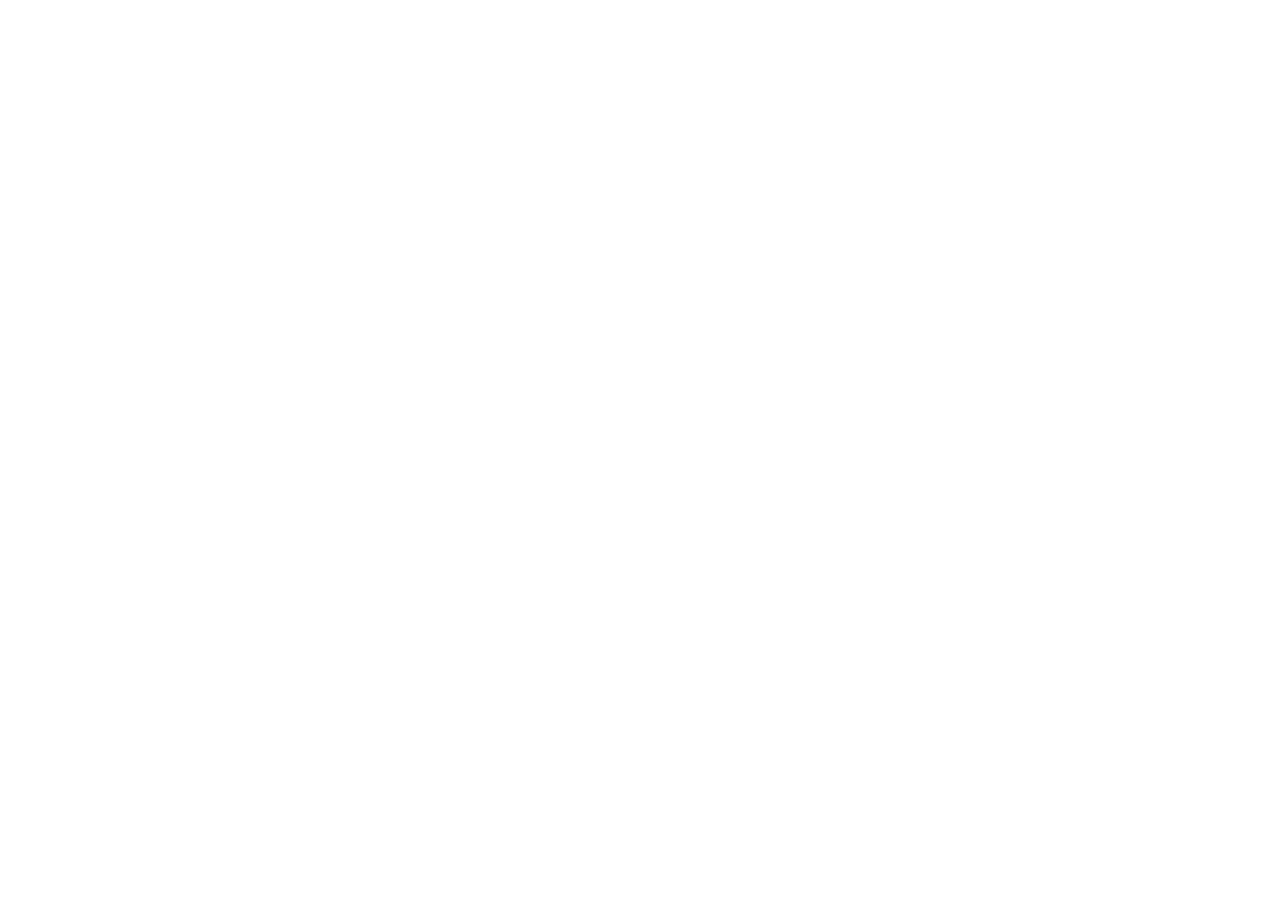
==== src/main/resources/templates/content.html @ c7561a71 "detali 1" ====
<!DOCTYPE html>
<html lang="en">
<head>
    <meta charset="UTF-8"/>
    <title>Title</title>
</head>
<body>
<div data-th-text="${apk.STORAGE_URL}"></div>
<div data-th-text="${apk.APK_NAME}"></div>
</body>
</html>
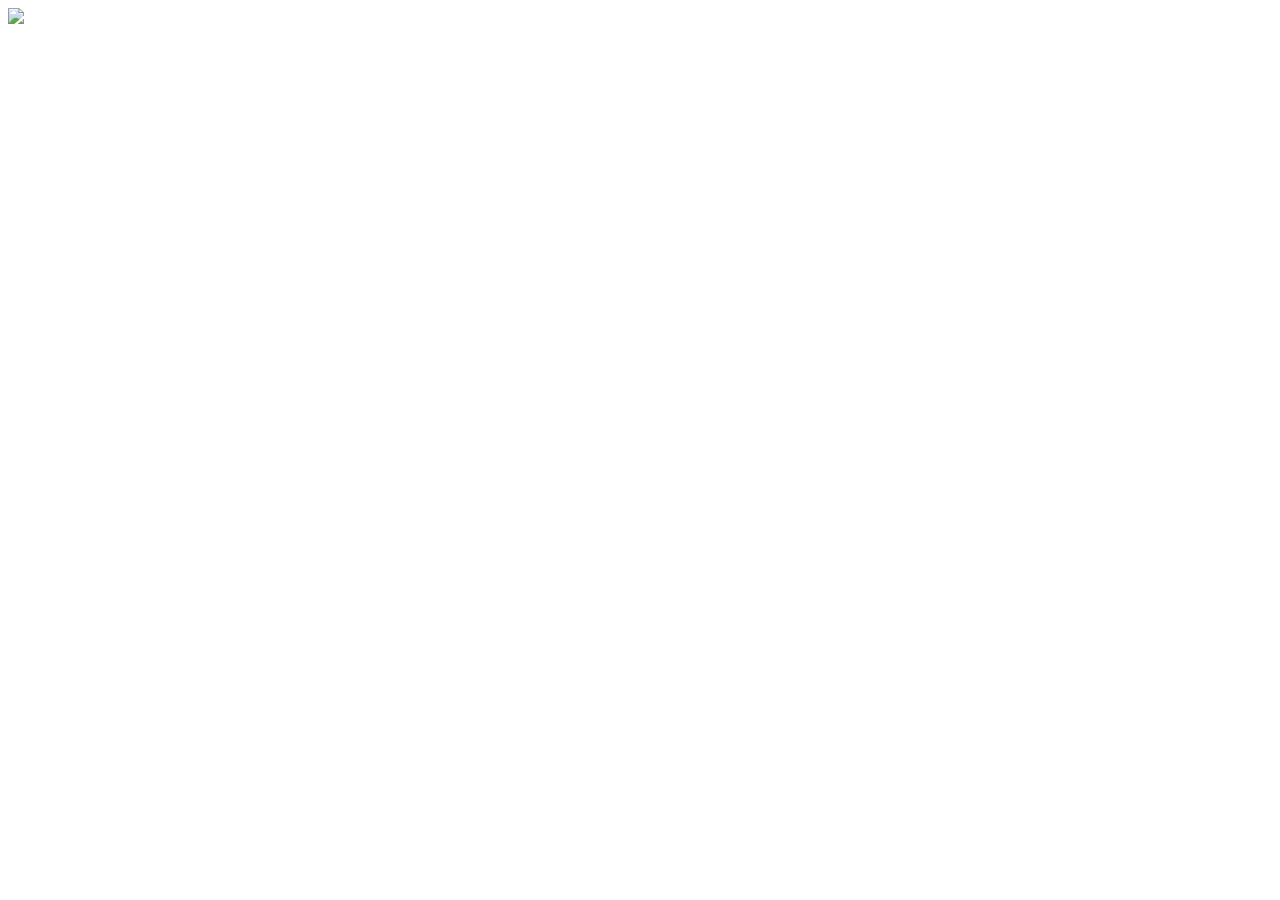
==== commit 5ea7f803: "bbb" ====
--- a/src/main/resources/templates/content.html
+++ b/src/main/resources/templates/content.html
@@ -2,10 +2,21 @@
 <html lang="en">
 <head>
     <meta charset="UTF-8"/>
-    <title>Title</title>
+    <title>CampusTore</title>
+    <link rel="stylesheet" type="text/css" href="/list.css"/>
+    <link rel="stylesheet" type="text/css" href="/contents.css"/>
 </head>
 <body>
-<div data-th-text="${apk.STORAGE_URL}"></div>
-<div data-th-text="${apk.APK_NAME}"></div>
+<div class="whole_wrap center_align">
+    <div class="app_head_wrapper">
+        <img width="200px" height="auto" class="app_img"
+             src="https://s3.ap-northeast-2.amazonaws.com/somthinglikethat/images/11111.png"/>
+        <div class="app_title_wrapper">
+            <h2 class="app_title" data-th-text="${apk.APK_NAME}"></h2>
+            <div data-th-text="${apk.VIEW_CNT}"></div>
+            <div></div>
+        </div>
+    </div>
+</div>
 </body>
 </html>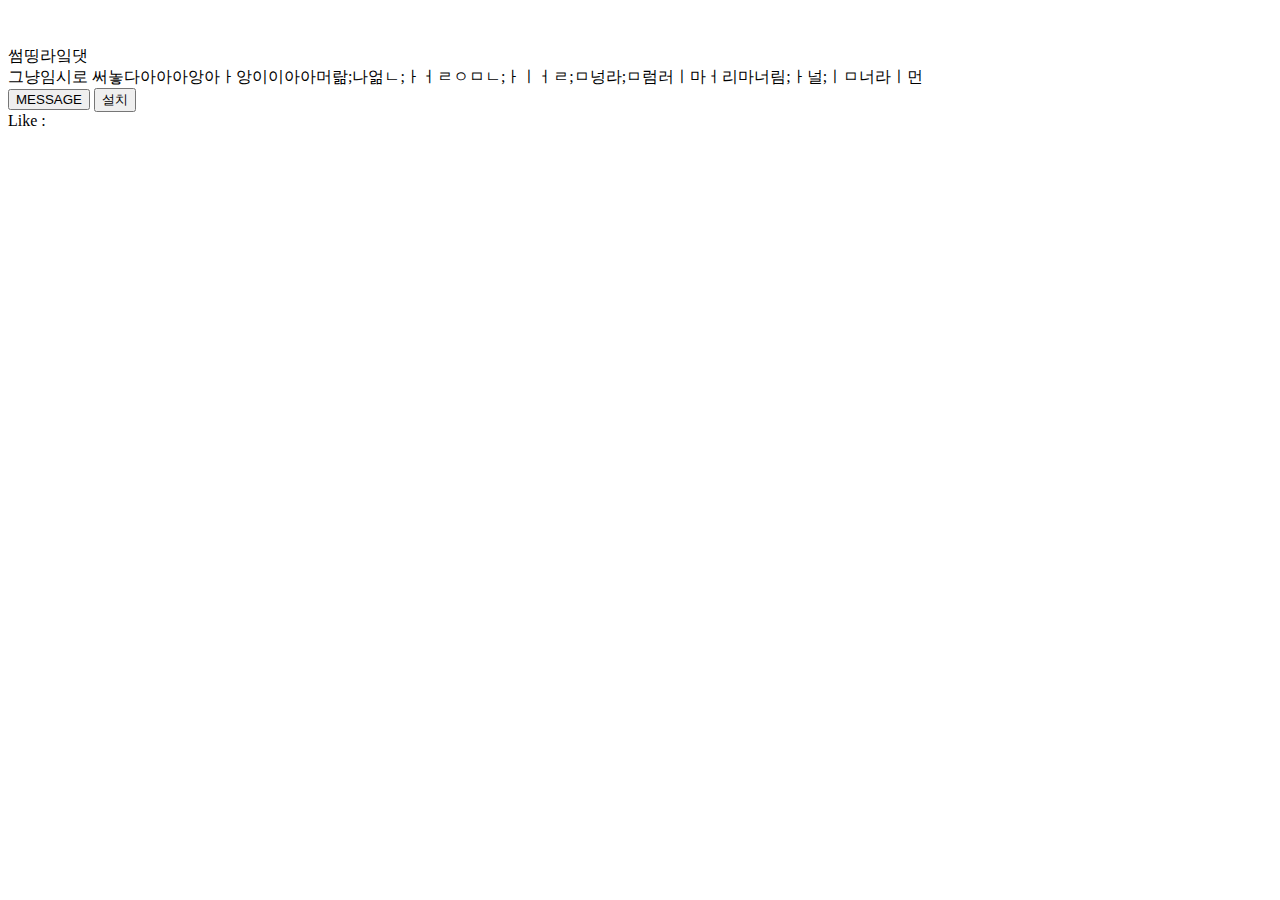
==== commit 4be87e85: "star" ====
--- a/src/main/resources/templates/content.html
+++ b/src/main/resources/templates/content.html
@@ -3,18 +3,36 @@
 <head>
     <meta charset="UTF-8"/>
     <title>CampusTore</title>
-    <link rel="stylesheet" type="text/css" href="/list.css"/>
-    <link rel="stylesheet" type="text/css" href="/contents.css"/>
+    <link rel="stylesheet" type="text/css" href="/css/list.css"/>
+    <link rel="stylesheet" type="text/css" href="/css/contents.css"/>
 </head>
 <body>
 <div class="whole_wrap center_align">
     <div class="app_head_wrapper">
-        <img width="200px" height="auto" class="app_img"
-             src="https://s3.ap-northeast-2.amazonaws.com/somthinglikethat/images/11111.png"/>
+        <div class="img_box">
+            <img width="auto" height="auto" class="app_img"
+                 th:src="${apk.SCREEN_URL}"/>
+        </div>
         <div class="app_title_wrapper">
             <h2 class="app_title" data-th-text="${apk.APK_NAME}"></h2>
-            <div data-th-text="${apk.VIEW_CNT}"></div>
-            <div></div>
+            <div class="app_maker">썸띵라잌댓</div>
+            <div class="app_discription">그냥임시로 써놓다아아아앙아ㅏ앙이이아아머랆;나얾ㄴ;ㅏㅓㄹㅇㅁㄴ;ㅏㅣㅓㄹ;ㅁ넝라;ㅁ럼러ㅣ마ㅓ리마너림;ㅏ널;ㅣㅁ너라ㅣ먼</div>
+            <input class="msg_btn " type="button" value="MESSAGE"/>
+            <input class="inst_btn " type="button" value="설치"/>
+        </div>
+        <div class="cnt_wrapper" th:switch="${apk.VIEW_CNT}" >
+            <span>Like : </span>
+            <span class="app_view_cont" data-th-text="${apk.RECM_CNT}"></span>
+            <div th:case="1" class="rating_image" style="background-position-y: 1.1em"></div>
+            <div th:case="2" class="rating_image" style="background-position-y: 2.2em"></div>
+            <div th:case="3" class="rating_image" style="background-position-y: 3.3em"></div>
+            <div th:case="4" class="rating_image" style="background-position-y: 4.4em"></div>
+            <div th:case="5" class="rating_image" style="background-position-y: 5.8em"></div>
+        </div>
+        <div class="funding_grph_wrapper">
+            <div class="funding_graph" th:style="+ height: @{(${apk.RECM_CNT})}  + %">
+
+            </div>
         </div>
     </div>
 </div>
